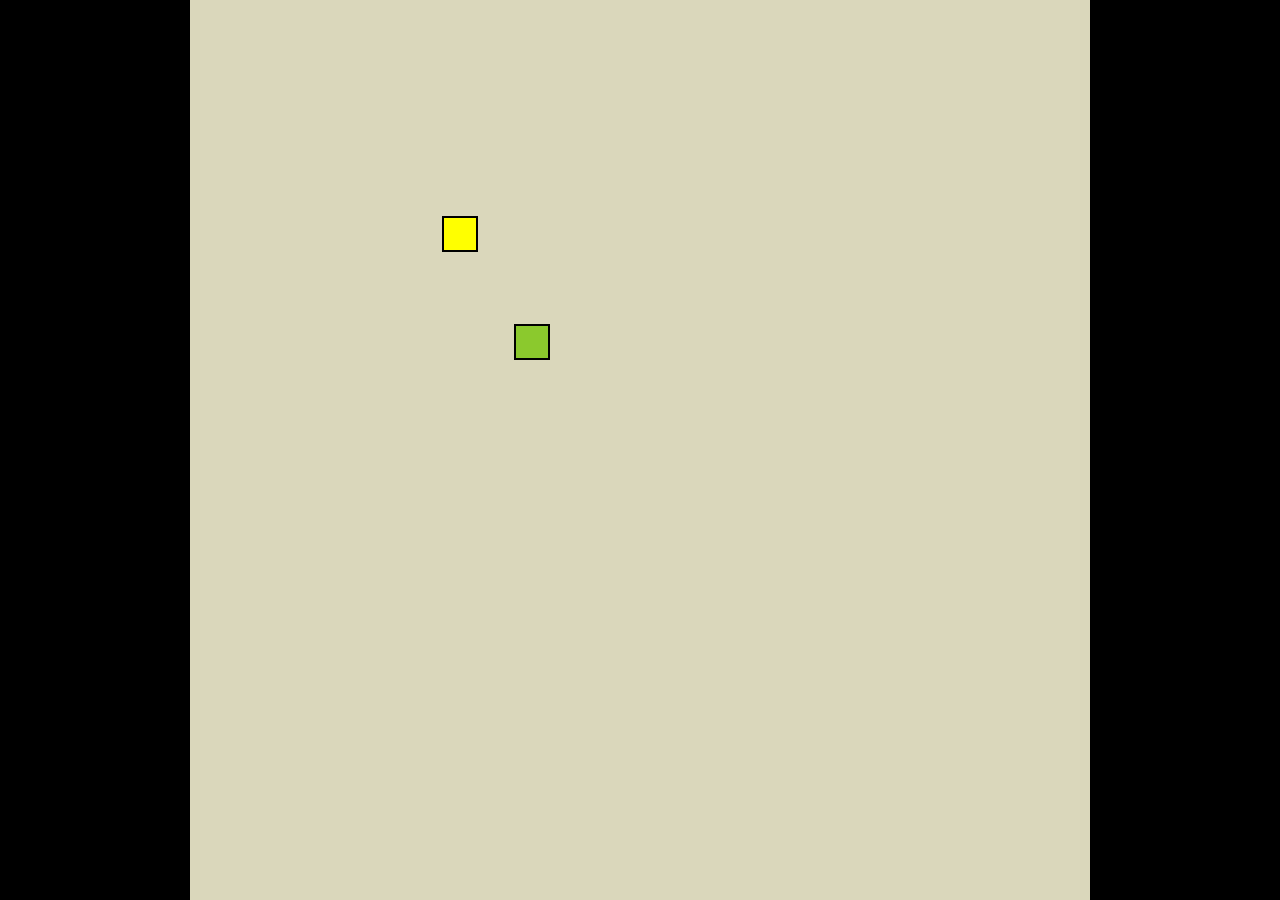
==== gameFile.html @ 28719a3a "Renamed html files to menu is default" ====
<!DOCTYPE html>
<html lang="en">
<head>
    <link rel="styleSheet" href="style.css">
    <meta charset="UTF-8">
    <meta http-equiv="X-UA-Compatible" content="IE=edge">
    <meta name="viewport" content="width=device-width, initial-scale=1.0">
    <title>Snake</title>
    <script src="game.js" defer type="module"></script>
</head>
<body>
    <div id="top border" height ="30px"></div>
    <div id="game-board">
        <!--<div id="game-board-temp"></div>-->

    </div>
</body>
</html>
---- style.css ----
:root {
    --gridsize:'----';
}
body{
    height: 100vh;   
    width: 100vw;
    display: flex;
    justify-content: center;
    align-items: center;
    margin: 0;
    background-color: black;
}

#game-board{
    background-color: rgba(245, 241, 210, 0.89);
    width: 100vmin; /*whichever is the narrowest, */
    height: 100vmin; /* will always have the biggest possible square on screen*/
    display: grid;
    grid-template-rows:repeat(var(--gridsize), 1fr);
    /*21 rows of equal size*/
    grid-template-columns: repeat(var(--gridsize), 1fr);/*repeat(var(--grid-size), 1fr);*/
}

.snake{
    background-color: greenyellow;
    border: .25vmin solid black;
}
.snakehead{
    background-color: rgb(139, 201, 45);
    border: .25vmin solid black;
}


.food{
    background-color: yellow;
    border: .25vmin solid black;
}
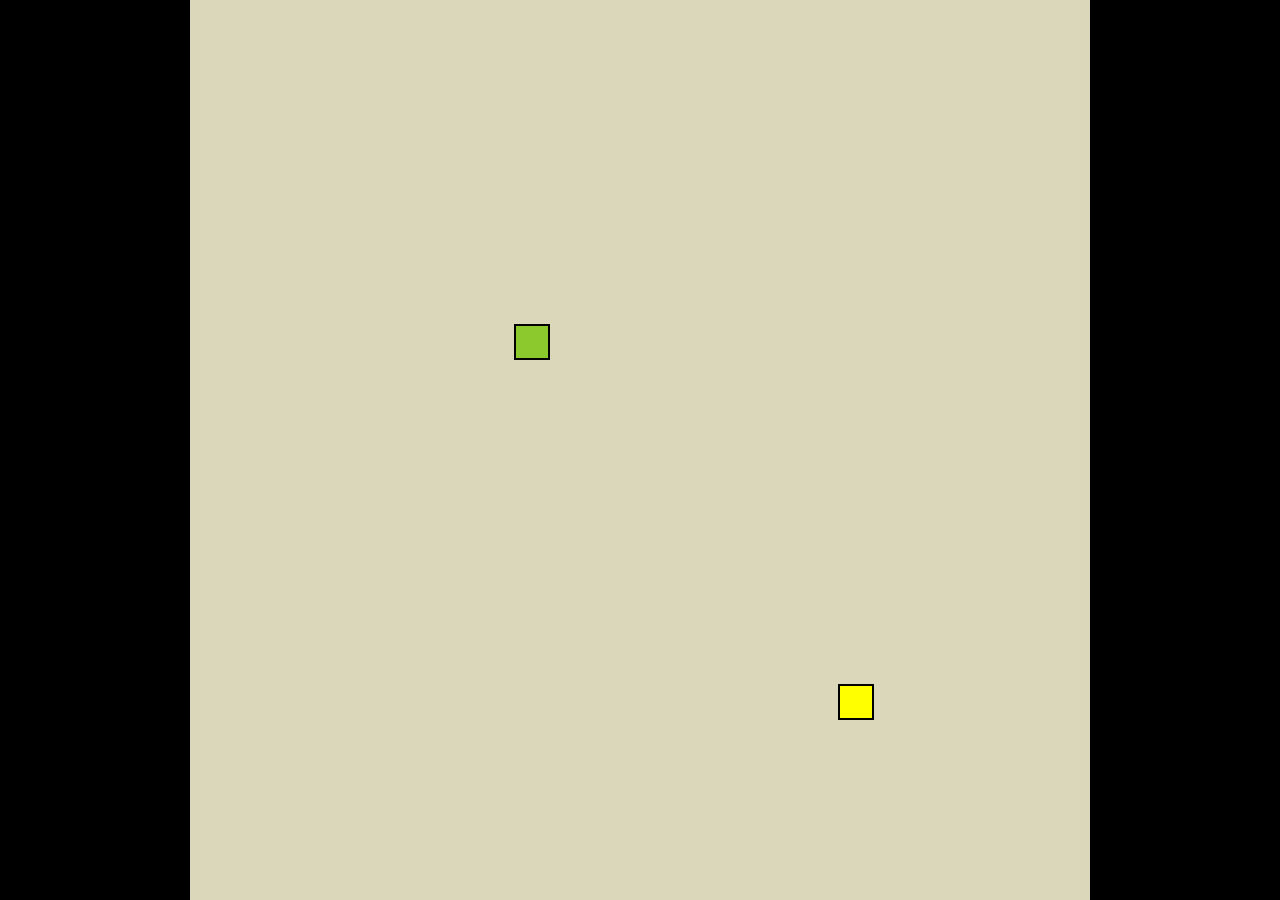
==== commit 16e822d7: "Allows WASD to be used as controls" ====
--- a/gameFile.html
+++ b/gameFile.html
@@ -11,7 +11,6 @@
 <body>
     <div id="top border" height ="30px"></div>
     <div id="game-board">
-        <!--<div id="game-board-temp"></div>-->
 
     </div>
 </body>
